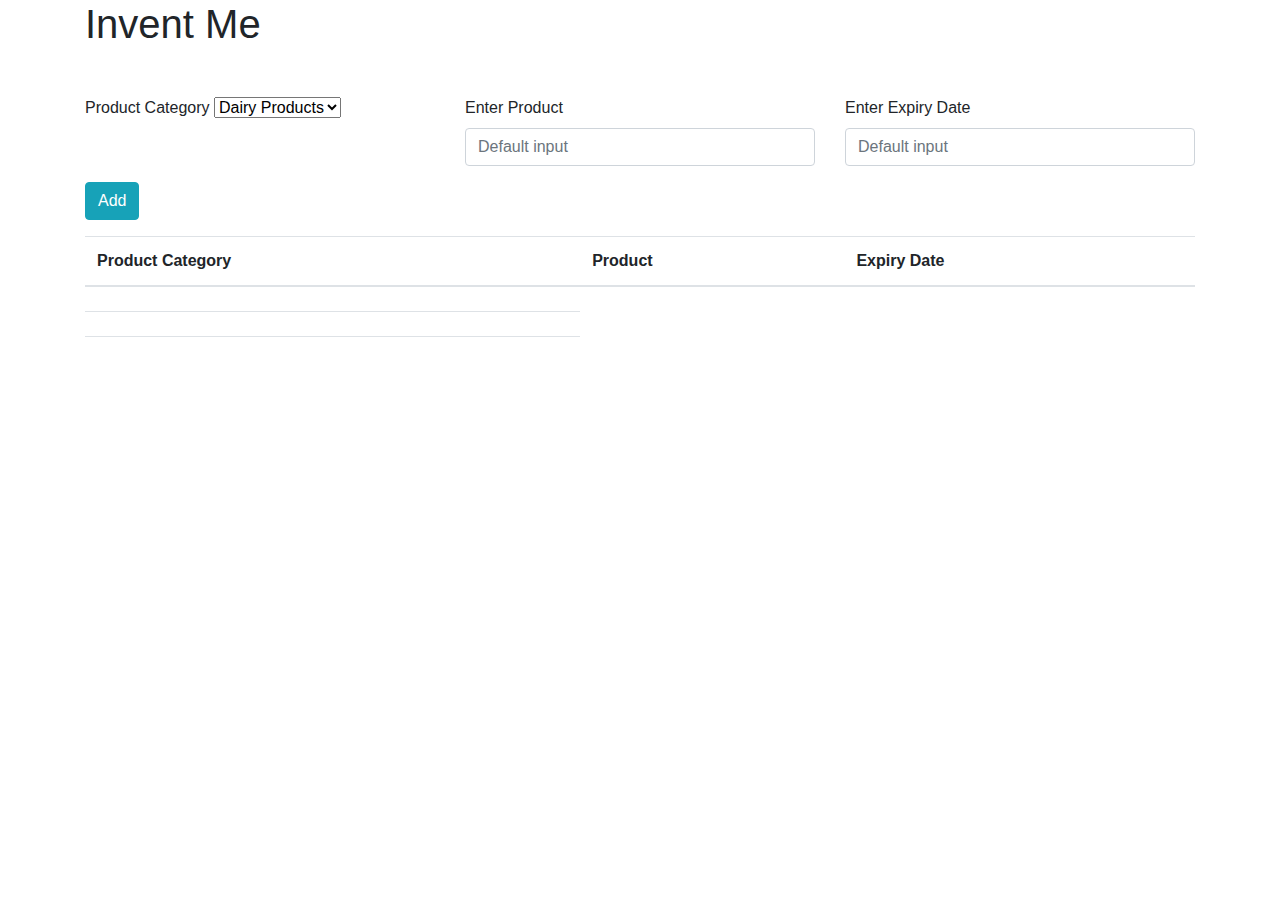
==== src/main/resources/templates/index.html @ 75bf4b7b "first commit" ====
<!DOCTYPE html>
<html lang="en" xmlns:th="http://www.w3.org/1999/xhtml">
<head>
    <meta charset="UTF-8">
    <title>Home</title>
    <script src="https://cdn.jsdelivr.net/npm/bootstrap@5.0.2/dist/js/bootstrap.bundle.min.js"
            integrity="sha384-MrcW6ZMFYlzcLA8Nl+NtUVF0sA7MsXsP1UyJoMp4YLEuNSfAP+JcXn/tWtIaxVXM"
            crossorigin="anonymous"></script>
    <script src="https://code.jquery.com/jquery-1.10.2.js"></script>
    <script src="https://cdnjs.cloudflare.com/ajax/libs/popper.js/1.12.9/umd/popper.min.js" integrity="sha384-ApNbgh9B+Y1QKtv3Rn7W3mgPxhU9K/ScQsAP7hUibX39j7fakFPskvXusvfa0b4Q" crossorigin="anonymous"></script>
    <script src="https://maxcdn.bootstrapcdn.com/bootstrap/4.0.0/js/bootstrap.min.js" integrity="sha384-JZR6Spejh4U02d8jOt6vLEHfe/JQGiRRSQQxSfFWpi1MquVdAyjUar5+76PVCmYl" crossorigin="anonymous"></script>
    <link rel="stylesheet" href="https://stackpath.bootstrapcdn.com/bootstrap/4.3.1/css/bootstrap.min.css"
          integrity="sha384-ggOyR0iXCbMQv3Xipma34MD+dH/1fQ784/j6cY/iJTQUOhcWr7x9JvoRxT2MZw1T" crossorigin="anonymous">
    <link rel="stylesheet" href="../bootstrap.css" th:href="'/bootstrap.css'">
</head>
<body>
<div id="nav-placeholder">

</div>

<script>
$(function(){
  $("#nav-placeholder").load("navbar.html");
});
</script>
<div class="container">

<h1>Invent Me</h1>

    <br>
    <form method="post" action="/">
    <div class="row">
        <div class="col-4">
    <div class="form-group">
        <label for="exampleSelect1" class="form-label mt-3">Product Category</label>
        <select class="form-select" id="exampleSelect1" name="productCategory">
            <option>Dairy Products</option>
            <option>Dry Goods</option>
        </select>
    </div>
        </div>
        <div class="col-4">
    <div class="form-group">
        <label for="exampleSelect1" class="form-label mt-3">Enter Product</label>
        <input type="text" class="form-control" name="item" placeholder="Default input" id="inputDefault">

    </div>
</div>
        <div class="col-4">
            <div class="form-group">
                <label for="exampleSelect1" class="form-label mt-3">Enter Expiry Date</label>
                <input type="text" class="form-control" name="expiryDate" placeholder="Default input" id="Default">

            </div>
        </div>
        <div></div>
        <div class="col-4">
            <div class="form-group">
                <button type="submit" class="btn btn-info">Add</button>
            </div>
        </div>
    </div>
    </form>
    <table class="table">
        <thead>
        <tr>
            <th scope="col">Product Category</th>
            <th scope="col">Product</th>
            <th scope="col">Expiry Date</th>
        </tr>
        </thead>
        <tbody>
        <tr>
            <td scope="col" th:each="item : ${session.list}" th:text="${productCategory}"></td>
        </tr>
        <tr>
            <td scope="col" th:each="item : ${session.list}" th:text="${item}"></td>
        </tr>
        <tr>
            <td scope="col" th:each="item : ${session.list}" th:text="${expiryDate}"></td>
        </tr>
        </tbody>
    </table>
    </div>

</div>

</body>
</html>
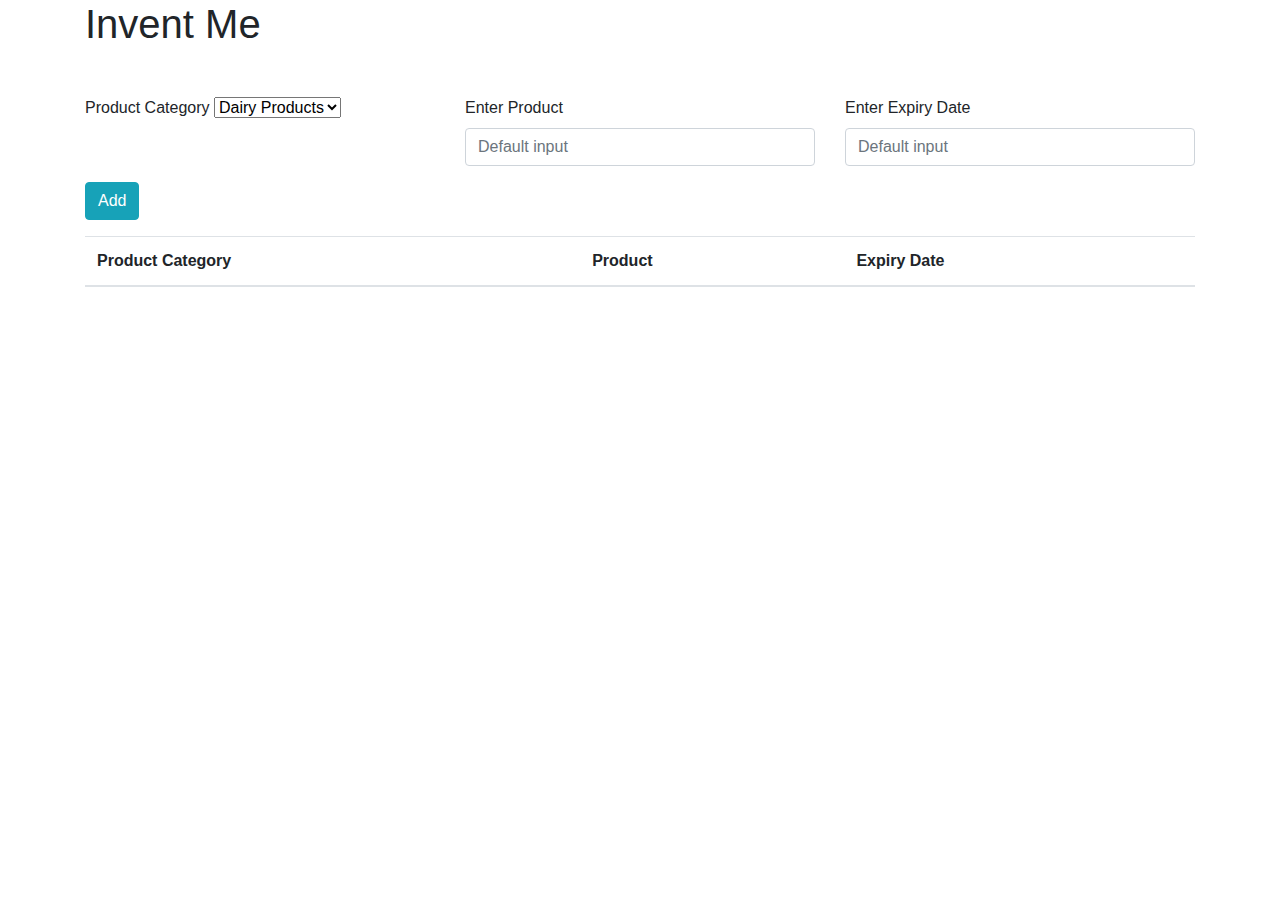
==== commit 58be387f: "fixed login and register" ====
--- a/src/main/resources/templates/index.html
+++ b/src/main/resources/templates/index.html
@@ -7,8 +7,12 @@
             integrity="sha384-MrcW6ZMFYlzcLA8Nl+NtUVF0sA7MsXsP1UyJoMp4YLEuNSfAP+JcXn/tWtIaxVXM"
             crossorigin="anonymous"></script>
     <script src="https://code.jquery.com/jquery-1.10.2.js"></script>
-    <script src="https://cdnjs.cloudflare.com/ajax/libs/popper.js/1.12.9/umd/popper.min.js" integrity="sha384-ApNbgh9B+Y1QKtv3Rn7W3mgPxhU9K/ScQsAP7hUibX39j7fakFPskvXusvfa0b4Q" crossorigin="anonymous"></script>
-    <script src="https://maxcdn.bootstrapcdn.com/bootstrap/4.0.0/js/bootstrap.min.js" integrity="sha384-JZR6Spejh4U02d8jOt6vLEHfe/JQGiRRSQQxSfFWpi1MquVdAyjUar5+76PVCmYl" crossorigin="anonymous"></script>
+    <script src="https://cdnjs.cloudflare.com/ajax/libs/popper.js/1.12.9/umd/popper.min.js"
+            integrity="sha384-ApNbgh9B+Y1QKtv3Rn7W3mgPxhU9K/ScQsAP7hUibX39j7fakFPskvXusvfa0b4Q"
+            crossorigin="anonymous"></script>
+    <script src="https://maxcdn.bootstrapcdn.com/bootstrap/4.0.0/js/bootstrap.min.js"
+            integrity="sha384-JZR6Spejh4U02d8jOt6vLEHfe/JQGiRRSQQxSfFWpi1MquVdAyjUar5+76PVCmYl"
+            crossorigin="anonymous"></script>
     <link rel="stylesheet" href="https://stackpath.bootstrapcdn.com/bootstrap/4.3.1/css/bootstrap.min.css"
           integrity="sha384-ggOyR0iXCbMQv3Xipma34MD+dH/1fQ784/j6cY/iJTQUOhcWr7x9JvoRxT2MZw1T" crossorigin="anonymous">
     <link rel="stylesheet" href="../bootstrap.css" th:href="'/bootstrap.css'">
@@ -25,63 +29,59 @@
 </script>
 <div class="container">
 
-<h1>Invent Me</h1>
+    <h1>Invent Me</h1>
 
     <br>
-    <form method="post" action="/">
-    <div class="row">
-        <div class="col-4">
-    <div class="form-group">
-        <label for="exampleSelect1" class="form-label mt-3">Product Category</label>
-        <select class="form-select" id="exampleSelect1" name="productCategory">
-            <option>Dairy Products</option>
-            <option>Dry Goods</option>
-        </select>
-    </div>
-        </div>
-        <div class="col-4">
-    <div class="form-group">
-        <label for="exampleSelect1" class="form-label mt-3">Enter Product</label>
-        <input type="text" class="form-control" name="item" placeholder="Default input" id="inputDefault">
+    <form method="post" action="/" th:object="${product}">
+        <div class="row">
+            <div class="col-4">
+                <div class="form-group">
+                    <label for="exampleSelect1" class="form-label mt-3">Product Category</label>
+                    <select th:field="*{productCategory}" class="form-select" id="exampleSelect1" name="productCategory">
+                        <option th:value="DairyProducts">Dairy Products</option>
+                        <option th:value="DryGoods">Dry Goods</option>
+                    </select>
+                </div>
+            </div>
+            <div class="col-4">
+                <div class="form-group">
+                    <label for="exampleSelect1" class="form-label mt-3">Enter Product</label>
+                    <input type="text" class="form-control" name="item" placeholder="Default input" id="inputDefault" th:field="*{productName}">
 
-    </div>
-</div>
-        <div class="col-4">
-            <div class="form-group">
-                <label for="exampleSelect1" class="form-label mt-3">Enter Expiry Date</label>
-                <input type="text" class="form-control" name="expiryDate" placeholder="Default input" id="Default">
+                </div>
+            </div>
+            <div class="col-4">
+                <div class="form-group">
+                    <label for="exampleSelect1" class="form-label mt-3">Enter Expiry Date</label>
+                    <input type="text" class="form-control" name="expiryDate" placeholder="Default input" id="Default" th:field="*{expiryDate}">
 
+                </div>
+            </div>
+            <div></div>
+            <div class="col-4">
+                <div class="form-group">
+                    <button type="submit" class="btn btn-info">Add</button>
+                </div>
             </div>
         </div>
-        <div></div>
-        <div class="col-4">
-            <div class="form-group">
-                <button type="submit" class="btn btn-info">Add</button>
-            </div>
-        </div>
-    </div>
     </form>
+
     <table class="table">
         <thead>
         <tr>
-            <th scope="col">Product Category</th>
-            <th scope="col">Product</th>
-            <th scope="col">Expiry Date</th>
+            <th>Product Category</th>
+            <th>Product</th>
+            <th>Expiry Date</th>
+
         </tr>
         </thead>
-        <tbody>
-        <tr>
-            <td scope="col" th:each="item : ${session.list}" th:text="${productCategory}"></td>
+        <tr th:each="product : ${session.products}">
+            <td th:text="${product.productCategory}"></td>
+            <td th:text="${product.productName}"></td>
+            <td th:text="${product.expiryDate}"></td>
+
         </tr>
-        <tr>
-            <td scope="col" th:each="item : ${session.list}" th:text="${item}"></td>
-        </tr>
-        <tr>
-            <td scope="col" th:each="item : ${session.list}" th:text="${expiryDate}"></td>
-        </tr>
-        </tbody>
     </table>
-    </div>
 
 </div>
 
